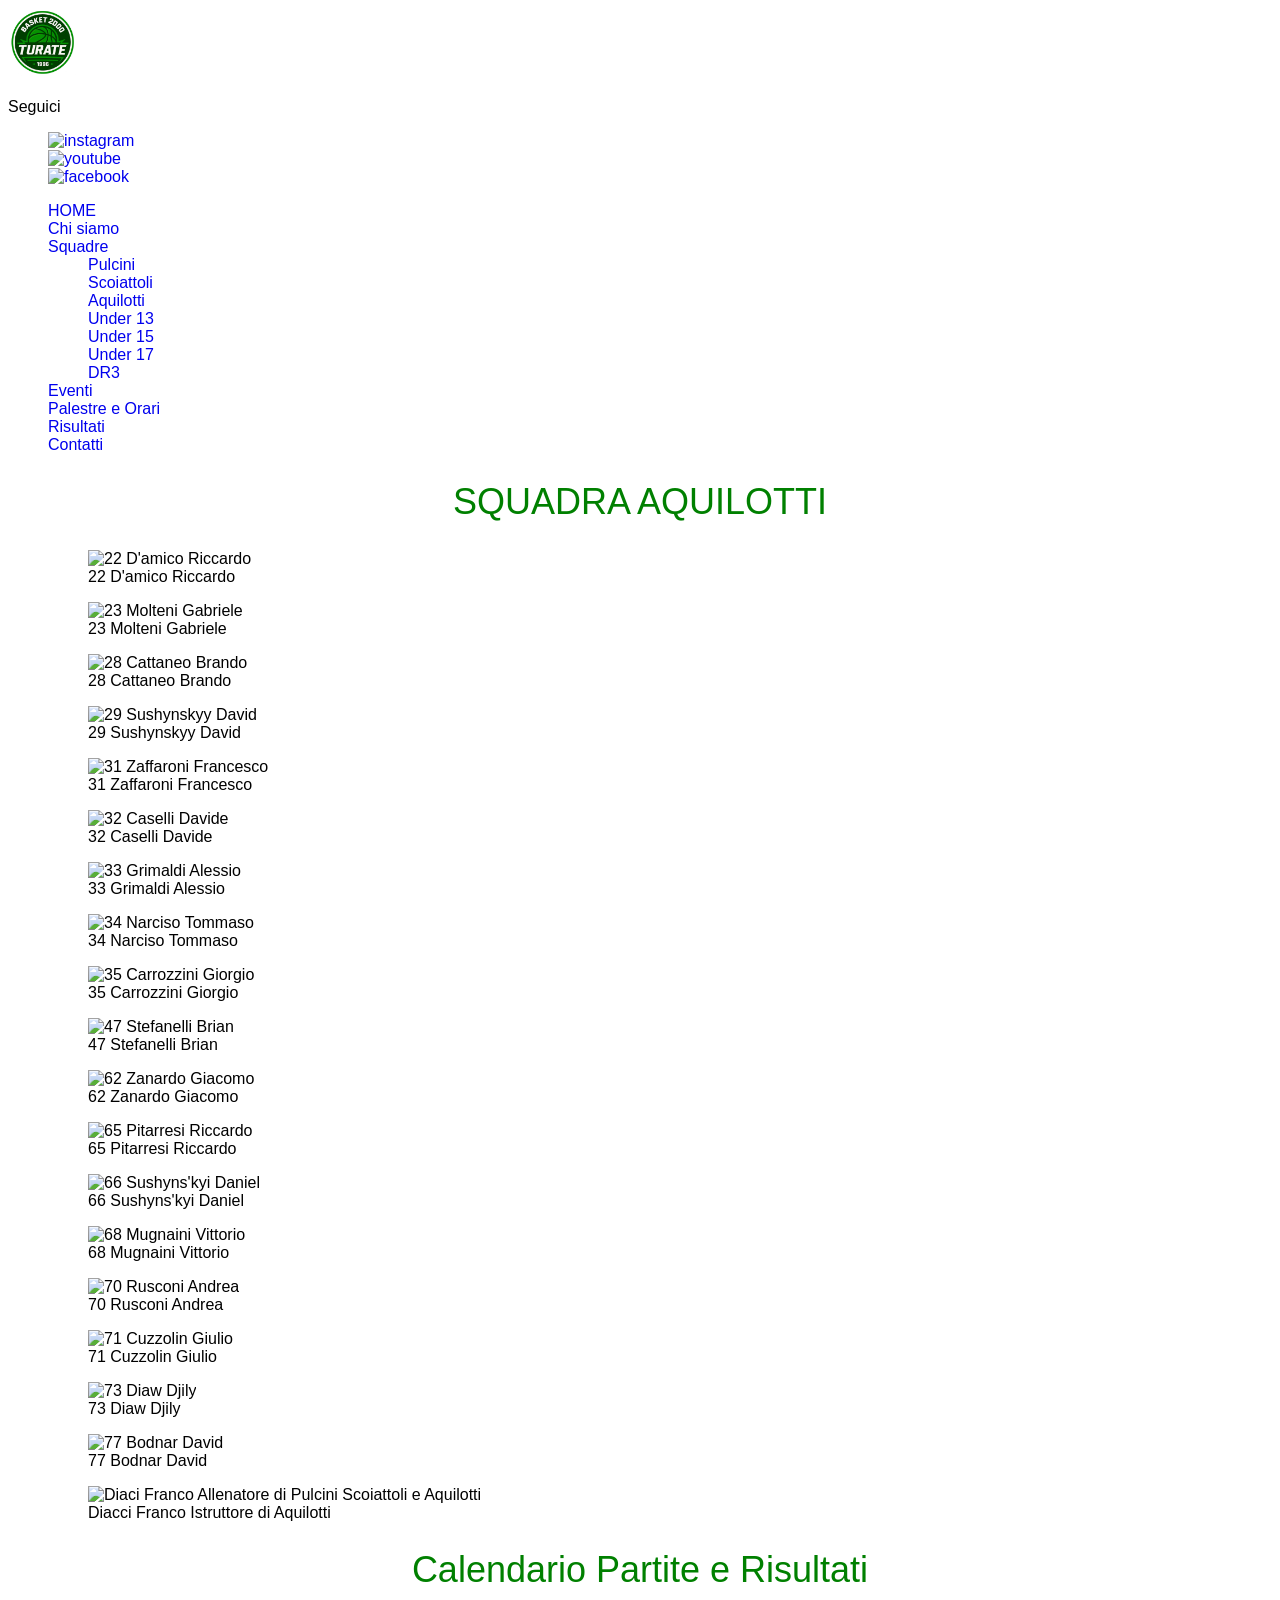
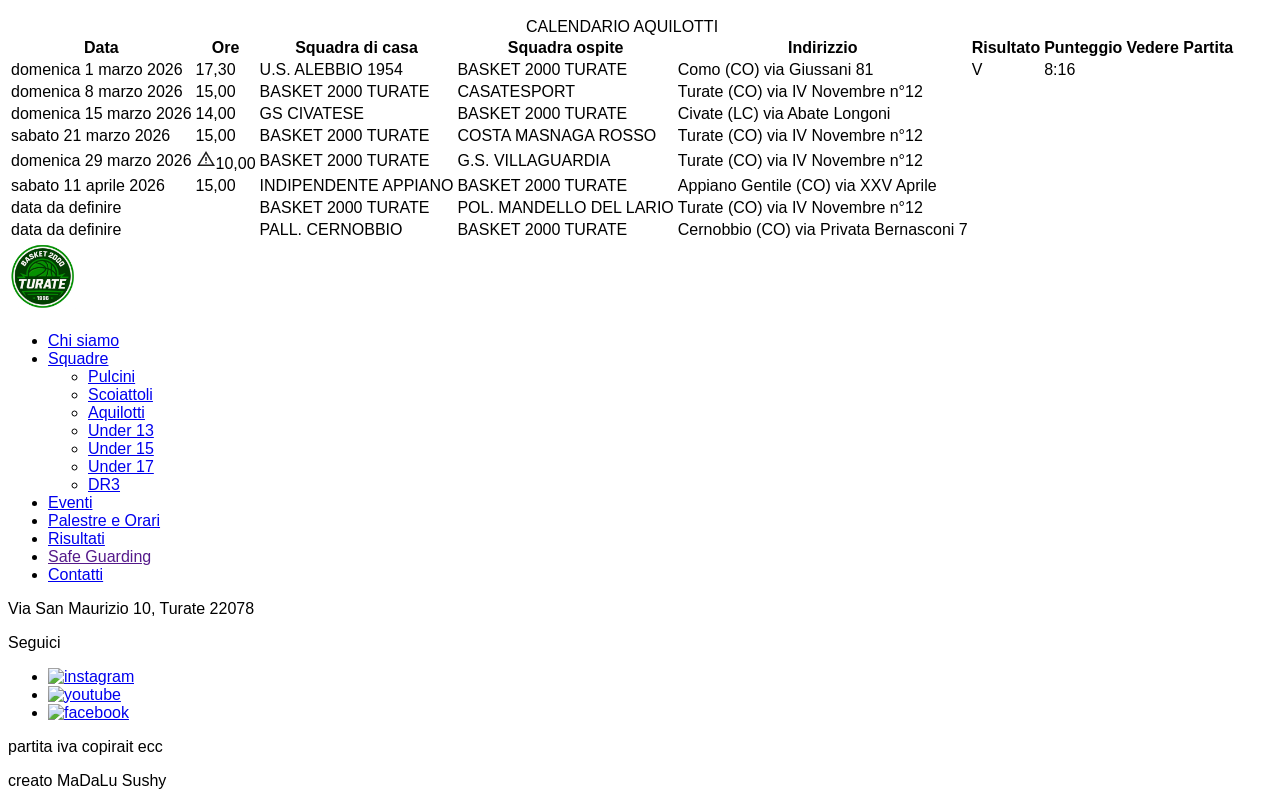
==== aquilotti.html @ c1c64d02 "aggiunto nuove partite e risultati aggiunto resultati" ====
<!DOCTYPE html>
<html lang="it">
<head>
    <meta charset="UTF-8">
    <meta name="viewport" content="width=device-width, initial-scale=1.0">
    <title>Document</title>
    <link href="https://db.onlinewebfonts.com/c/70927e11d1779ee1fa9a6b97278c01c1?family=Brush+Script+MT" rel="stylesheet">
    <link href="https://db.onlinewebfonts.com/c/2967a3c5ee426de27b245bcbc22ab82f?family=Noto+Sans+V2" rel="stylesheet">
    <link href="https://db.onlinewebfonts.com/c/771d2d395300ea1b80c34ba5282bf694?family=Impact" rel="stylesheet">
    <link rel="preconnect" href="https://fonts.googleapis.com">
<link rel="preconnect" href="https://fonts.gstatic.com" crossorigin>
<link href="https://fonts.googleapis.com/css2?family=Alumni+Sans+Collegiate+One:ital@0;1&family=Faster+One&display=swap" rel="stylesheet">
    <link rel="stylesheet" href="./css/styles.css">
</head>
<body>
    <!--_______________________________________Header___________________________-->

    <header>
        <a class="link" href="./index.html">
          <img src="./imgs/logo.jpg" alt="logo" width="70" height="70"> 
        </a>
        <p >Seguici</p>
        <ul class="list">
            <li>
                <a class="link" href="https://www.instagram.com/basket2000turate/" target="_blank" rel="noreferrer noopener">
                <img src="./svg/instagram-2016-logo-svgrepo-com.svg" alt="instagram" width="20" height="20">
                </a>
            </li>
            <li>
                <a class="link" href="https://www.youtube.com/@BasketTurate" target="_blank" rel="noreferrer noopener"> 
                   <img src="./svg/youtube-svgrepo-com.svg" alt="youtube" width="20" height="20">
                </a>
            </li>
             <li>
                <a class="link" href=https://www.facebook.com/basket2000turate target="_blank" rel="noreferrer noopener">
                   <img src="./svg/facebook-3-logo-svgrepo-com.svg" alt="facebook" width="20" height="20">
                </a>
            </li>
        </ul>
        <nav>
          <ul class="list">
            <li><a class="link" href="./index.html">HOME</a></li>
            <li><a class="link" href="./chi-siamo.html">Chi siamo</a></li>
            <li><a class="link" href="#squadre">Squadre</a>
                <ul class="list">
                <li><a class="link" href="./pulcini.html">Pulcini</a></li>
                <li><a class="link" href="./scoiattoli.html">Scoiattoli</a></li>
                <li><a class="link" href="./aquilotti.html">Aquilotti</a></li>
                <li><a class="link" href="./under13.html">Under 13</a></li>
                <li><a class="link" href="./under15.html">Under 15</a></li>
                <li><a class="link" href="./under17.html">Under 17</a></li>
                <li><a class="link" href="./dr3.html">DR3</a></li>
            </ul></li>
            <li><a class="link" href="./eventi.html">Eventi</a></li>
            <li><a class="link" href="./palestre-e-orari.html">Palestre e Orari</a></li>
            <li><a class="link" href="./risultati.html">Risultati</a></li>
            <li><a class="link" href="./contatti.html">Contatti</a></li>
          </ul>
        </nav>
        </header>
        <main>
            <!--_____________________________ sezione squadra_______________________________________________-->
            <section>
                <h2>SQUADRA AQUILOTTI</h2>
                <ul class="list">
                    <li>
                        <figure class="portret">
                            <img src="./imgs/aquilotti/22D'amicoRiccardo.jpg" alt="22 D'amico Riccardo" width="270" >
                             <figcaption>22 D'amico Riccardo</figcaption>
                        </figure>
                    </li>
                    <li>
                        <figure class="portret">
                            <img src="./imgs/aquilotti/23MolteniGabriele.jpg" alt="23 Molteni Gabriele" width="270" >
                             <figcaption>23 Molteni Gabriele</figcaption>
                        </figure>
                    </li>
                    <li>
                        <figure class="portret">
                            <img src="./imgs/aquilotti/28CattaneoBrando.jpg" alt="28 Cattaneo Brando" width="270" >
                             <figcaption>28 Cattaneo Brando</figcaption>
                        </figure>
                    </li>
                    <li>
                        <figure class="portret">
                            <img src="./imgs/aquilotti/29SushynskyyDavid.jpg" alt="29 Sushynskyy David" width="270" >
                             <figcaption>29 Sushynskyy David</figcaption>
                        </figure>
                    </li>
                    <li>
                        <figure class="portret">
                            <img src="./imgs/aquilotti/31ZaffaroniFrancesco.jpg" alt="31 Zaffaroni Francesco" width="270" >
                             <figcaption>31 Zaffaroni Francesco</figcaption>
                        </figure>
                    </li>
                    <li>
                        <figure class="portret">
                            <img src="./imgs/aquilotti/32CaselliDavide.jpg" alt="32 Caselli Davide" width="270" >
                             <figcaption>32 Caselli Davide</figcaption>
                        </figure>
                    </li>
                    <li>
                        <figure class="portret">
                            <img src="./imgs/aquilotti/33GrimaldiAlessio.jpg" alt="33 Grimaldi Alessio" width="270" >
                             <figcaption>33 Grimaldi Alessio</figcaption>
                        </figure>
                    </li>
                    <li>
                        <figure class="portret">
                            <img src="./imgs/aquilotti/34NarcisoTommaso.jpg" alt="34 Narciso Tommaso" width="270" >
                             <figcaption>34 Narciso Tommaso</figcaption>
                        </figure>
                    </li>
                    <li>
                        <figure class="portret">
                            <img src="./imgs/aquilotti/35CarrozziniGiorgio.jpg" alt="35 Carrozzini Giorgio" width="270" >
                             <figcaption>35 Carrozzini Giorgio</figcaption>
                        </figure>
                    </li>
                    <li>
                        <figure class="portret">
                            <img src="./imgs/aquilotti/47StefanelliBrian.jpg" alt="47 Stefanelli Brian" width="270" >
                             <figcaption>47 Stefanelli Brian</figcaption>
                        </figure>
                    </li>
                    <li>
                        <figure class="portret">
                            <img src="./imgs/aquilotti/62ZanardoGiacomo.jpg" alt="62 Zanardo Giacomo" width="270" >
                             <figcaption>62 Zanardo Giacomo</figcaption>
                        </figure>
                    </li>
                    <li>
                        <figure class="portret">
                            <img src="./imgs/aquilotti/65PitarresiRiccardo.jpg" alt="65 Pitarresi Riccardo" width="270" >
                             <figcaption>65 Pitarresi Riccardo</figcaption>
                        </figure>
                    </li>
                    <li>
                        <figure class="portret">
                            <img src="./imgs/aquilotti/66Sushyns'kyiDaniel.jpg" alt="66 Sushyns'kyi Daniel" width="270" >
                             <figcaption>66 Sushyns'kyi Daniel</figcaption>
                        </figure>
                    </li>
                    <li>
                        <figure class="portret">
                            <img src="./imgs/aquilotti/68MugnainiVittorio.jpg" alt="68 Mugnaini Vittorio" width="270" >
                             <figcaption>68 Mugnaini Vittorio</figcaption>
                        </figure>
                    </li>
                    <li>
                        <figure class="portret">
                            <img src="./imgs/aquilotti/70RusconiAndrea.jpg" alt="70 Rusconi Andrea" width="270" >
                             <figcaption>70 Rusconi Andrea</figcaption>
                        </figure>
                    </li>
                    <li>
                        <figure class="portret">
                            <img src="./imgs/aquilotti/71CuzzolinGiulio.jpg" alt="71 Cuzzolin Giulio" width="270" >
                             <figcaption>71 Cuzzolin Giulio</figcaption>
                        </figure>
                    </li>
                    <li>
                        <figure class="portret">
                            <img src="./imgs/aquilotti/73DiawDjily.jpg" alt="73 Diaw Djily" width="270" >
                             <figcaption>73 Diaw Djily</figcaption>
                        </figure>
                    </li>
                    <li>
                        <figure class="portret">
                            <img src="./imgs/aquilotti/77BodnarDavid.jpg" alt="77 Bodnar David" width="270" >
                             <figcaption>77 Bodnar David</figcaption>
                        </figure>
                    </li>
                    <li>
                        <figure class="portret">
                            <img src="./imgs/pulcini/Diacci-Franco.jpg" alt="Diaci Franco Allenatore di Pulcini Scoiattoli e Aquilotti" width="270" >
                             <figcaption>Diacci Franco Istruttore di Aquilotti</figcaption>
                        </figure>
                    </li>
                </ul>
            </section>
         <!--_____________________________ sezione tabella_______________________________________________-->
            <section>
                <h2>Calendario Partite e Risultati</h2>
                <table class="tabella">
                    <caption>CALENDARIO AQUILOTTI</caption>
                    <thead>
                    <tr>
                    <th>Data</th>
                    <th>Ore</th>
                    <th>Squadra di casa</th>
                    <th>Squadra ospite</th>
                    <th>Indirizzio</th>
                    <th>Risultato</th>
                    <th>Punteggio</th>
                    <th>Vedere Partita</th>
                    </tr>
                    </thead>
                    <tbody class="tabella-body">
                     <tr>
                     <td>domenica 1 marzo 2026</td>
                     <td>17,30</td>
                     <td>U.S. ALEBBIO 1954</td>
                     <td>BASKET 2000 TURATE </td>
                     <td>Como (CO) via Giussani 81</td>
                     <td>V</td>
                     <td>8:16</td>
                     <td></td>
                    </tr>
                     <tr>
                    <td>domenica 8 marzo 2026</td>
                    <td>15,00</td>
                    <td>BASKET 2000 TURATE</td>
                    <td>CASATESPORT</td>
                    <td>Turate (CO) via IV Novembre n°12</td>
                    <td></td>
                    <td></td>
                    <td></td>
                    </tr>
                    <tr>
                    <td>domenica 15 marzo 2026</td>
                    <td>14,00</td>
                    <td>GS CIVATESE</td>
                    <td>BASKET 2000 TURATE</td>
                    <td>Civate (LC) via Abate Longoni</td>
                    <td></td> <!--mettere perso o vinto (p o v)-->
                    <td></td>  <!--mettere punteggio-->
                    <td></td>
                    </tr>
                    <tr>
                    <td>sabato 21 marzo 2026</td>
                    <td>15,00</td>
                    <td>BASKET 2000 TURATE</td>
                    <td>COSTA MASNAGA ROSSO</td>
                    <td>Turate (CO) via IV Novembre n°12</td>
                    <td></td> <!--mettere perso o vinto (p o v)-->
                    <td></td>  <!--mettere punteggio-->
                    <td></td>
                    </tr>
                    <tr>
                    <td>domenica 29 marzo 2026</td>
                    <td><svg xmlns="http://www.w3.org/2000/svg" height="20px" viewBox="0 -960 960 960" width="20px" fill="#1f1f1f"><path d="m48-144 432-720 432 720H48Zm127-72h610L480-724 175-216Zm330.5-58.29q10.5-10.29 10.5-25.5t-10.29-25.71q-10.29-10.5-25.5-10.5t-25.71 10.29q-10.5 10.29-10.5 25.5t10.29 25.71q10.29 10.5 25.5 10.5t25.71-10.29ZM444-384h72v-192h-72v192Zm36-86Z"/></svg>10,00</td>
                    <td>BASKET 2000 TURATE</td>
                    <td>G.S. VILLAGUARDIA</td>
                    <td>Turate (CO) via IV Novembre n°12</td>
                    <td></td> <!--mettere perso o vinto (p o v)-->
                    <td></td>  <!--mettere punteggio-->
                    <td></td>
                    </tr>
                    <tr>
                    <td>sabato 11 aprile 2026</td>
                    <td>15,00</td>
                    <td>INDIPENDENTE APPIANO</td>
                    <td>BASKET 2000 TURATE</td>
                    <td>Appiano Gentile (CO) via XXV Aprile</td>
                    <td></td> <!--mettere perso o vinto (p o v)-->
                    <td></td>  <!--mettere punteggio-->
                    <td></td>
                    </tr>
                    <tr>
                    <td>data da definire</td>
                    <td></td>
                    <td>BASKET 2000 TURATE</td>
                    <td>POL. MANDELLO DEL LARIO</td>
                    <td>Turate (CO) via IV Novembre n°12</td>
                    <td></td> <!--mettere perso o vinto (p o v)-->
                    <td></td>  <!--mettere punteggio-->
                    <td></td>
                    </tr>
                    <tr>
                    <td>data da definire</td>
                    <td></td>
                    <td>PALL. CERNOBBIO</td>
                    <td>BASKET 2000 TURATE</td>
                    <td>Cernobbio (CO) via Privata Bernasconi 7</td>
                    <td></td> <!--mettere perso o vinto (p o v)-->
                    <td></td>  <!--mettere punteggio-->
                    <td></td>
                    </tr>
                    </tbody>
                </table>
            </section>
        </main>
        <!--_____________________________ sezione footer_______________________________________________-->
         <footer>
        <a href="./index.html">
          <img src="./imgs/logo.jpg" alt="logo" width="70" height="70"> 
        </a>
        <nav>
          <ul>
            <li><a href="./chi-siamo.html">Chi siamo</a></li>
            <li><a href="./index.html#squadre">Squadre</a><ul>
                <li><a href="./pulcini.html">Pulcini</a></li>
                <li><a href="./scoiattoli.html">Scoiattoli</a></li>
                <li><a href="./aquilotti.html">Aquilotti</a></li>
                <li><a href="./under13.html">Under 13</a></li>
                <li><a href="./under15.html">Under 15</a></li>
                <li><a href="./under17.html">Under 17</a></li>
                <li><a href="./dr3.html">DR3</a></li>
            </ul></li>
            <li><a href="./eventi.html">Eventi</a></li>
            <li><a href="./palestre-e-orari.html">Palestre e Orari</a></li>
            <li><a href="./risultati.html">Risultati</a></li>
            <li><a href="">Safe Guarding</a></li>
            <li><a href="./contatti.html">Contatti</a></li>
          </ul>
        </nav>
        <p>Via San Maurizio 10, Turate 22078</p>
        <p >Seguici</p>
        <ul>
            <li>
                <a href="https://www.instagram.com/basket2000turate/" target="_blank" rel="noreferrer noopener">
                <img src="./svg/instagram-2016-logo-svgrepo-com.svg" alt="instagram" width="20" height="20">
                </a>
            </li>
            <li>
                <a href="https://www.youtube.com/@BasketTurate" target="_blank" rel="noreferrer noopener"> 
                   <img src="./svg/youtube-svgrepo-com.svg" alt="youtube" width="20" height="20">
                </a>
            </li>
             <li>
                <a href=https://www.facebook.com/basket2000turate target="_blank" rel="noreferrer noopener">
                   <img src="./svg/facebook-3-logo-svgrepo-com.svg" alt="facebook" width="20" height="20">
                </a>
            </li>
            </ul>
<p>partita iva copirait ecc</p>
<p>creato MaDaLu Sushy</p>
           </footer>
    
</body>
</html>
---- css/styles.css ----
:root{
    --brand-color: rgb(0, 128, 0);
    --second-brand-color: rgb(255,255,255);
    --title-fonts:
}
body{
    font-family: "noto", sans-serif;
}
h1,h2,h3 {
    color: var(--brand-color);
    font-family: Impact, Haettenschweiler, 'Arial Narrow Bold', sans-serif;
    font-weight: 400;
    font-size: 36px;
    line-height: 100%;
   letter-spacing:3.5%;
    text-align: center;
    }
    .list{
        list-style: none;
    }
    .link{
        text-decoration: none;
    }
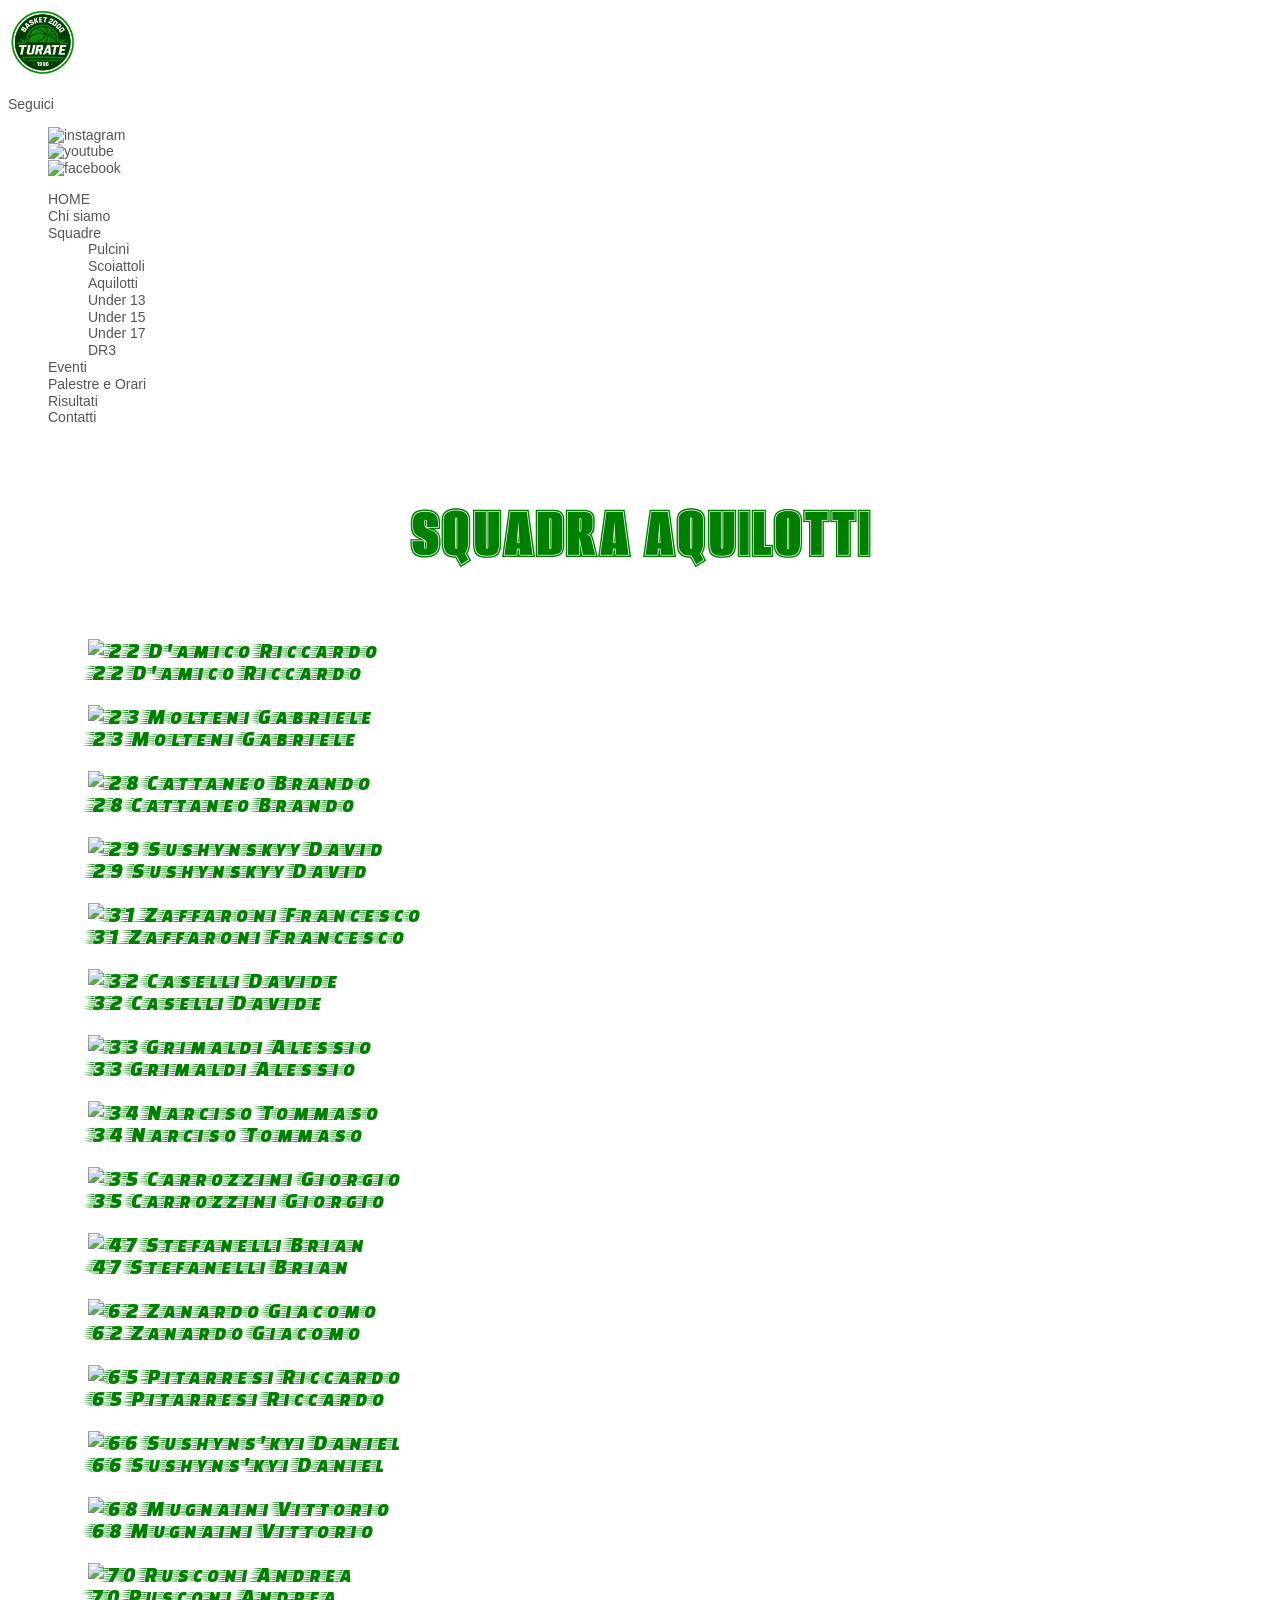
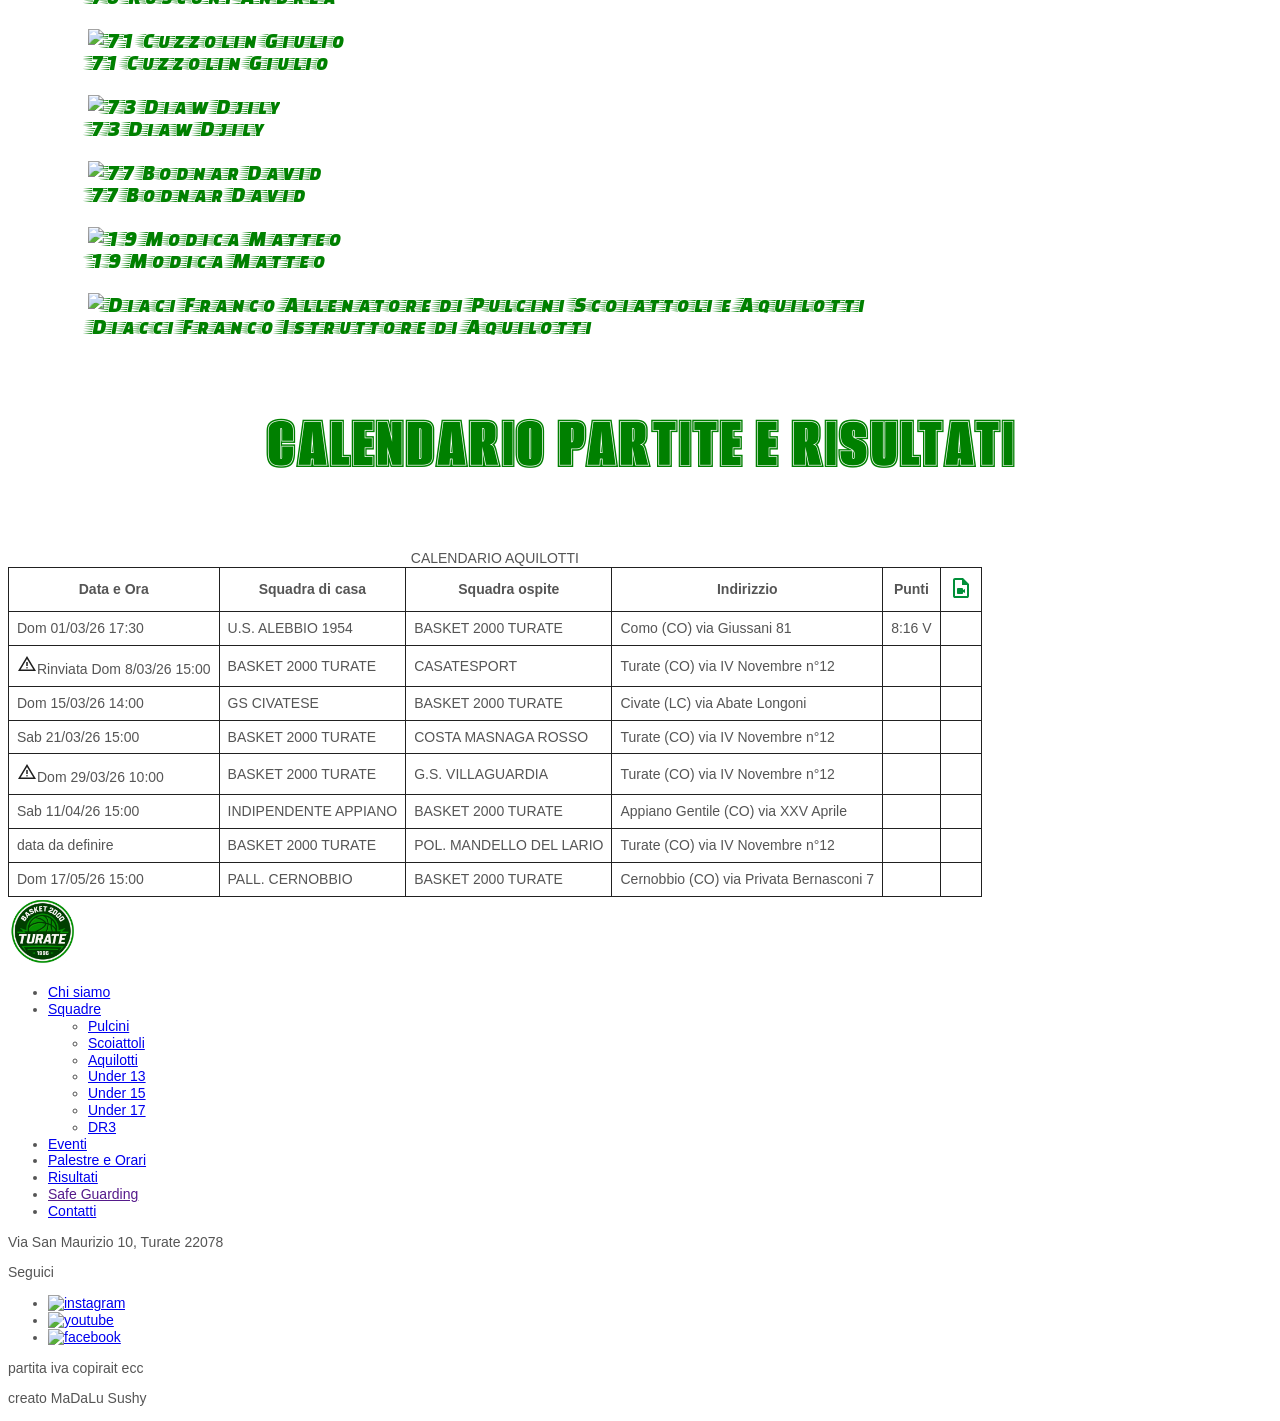
==== commit ae51a01e: "aggiornato squadre aggiornato tabele e aggiunto secondo logo" ====
--- a/aquilotti.html
+++ b/aquilotti.html
@@ -32,7 +32,7 @@
                 </a>
             </li>
              <li>
-                <a class="link" href=https://www.facebook.com/basket2000turate target="_blank" rel="noreferrer noopener">
+                <a class="link" href="https://www.facebook.com/basket2000turate" target="_blank" rel="noreferrer noopener">
                    <img src="./svg/facebook-3-logo-svgrepo-com.svg" alt="facebook" width="20" height="20">
                 </a>
             </li>
@@ -173,6 +173,12 @@
                     </li>
                     <li>
                         <figure class="portret">
+                            <img src="./imgs/aquilotti/19ModicaMatteo.jpeg" alt="19 Modica Matteo" width="270" >
+                             <figcaption>19 Modica Matteo</figcaption>
+                        </figure>
+                    </li>
+                    <li>
+                        <figure class="portret">
                             <img src="./imgs/pulcini/Diacci-Franco.jpg" alt="Diaci Franco Allenatore di Pulcini Scoiattoli e Aquilotti" width="270" >
                              <figcaption>Diacci Franco Istruttore di Aquilotti</figcaption>
                         </figure>
@@ -186,94 +192,76 @@
                     <caption>CALENDARIO AQUILOTTI</caption>
                     <thead>
                     <tr>
-                    <th>Data</th>
-                    <th>Ore</th>
+                    <th>Data e Ora</th>
                     <th>Squadra di casa</th>
                     <th>Squadra ospite</th>
                     <th>Indirizzio</th>
-                    <th>Risultato</th>
-                    <th>Punteggio</th>
-                    <th>Vedere Partita</th>
+                    <th>Punti</th>
+                    <th><svg xmlns="http://www.w3.org/2000/svg" height="24px" viewBox="0 -960 960 960" width="24px" fill="#008f39"><path d="M360-240h160q17 0 28.5-11.5T560-280v-40l80 42v-164l-80 42v-40q0-17-11.5-28.5T520-480H360q-17 0-28.5 11.5T320-440v160q0 17 11.5 28.5T360-240ZM240-80q-33 0-56.5-23.5T160-160v-640q0-33 23.5-56.5T240-880h320l240 240v480q0 33-23.5 56.5T720-80H240Zm280-520v-200H240v640h480v-440H520ZM240-800v200-200 640-640Z"/></svg></th>
                     </tr>
                     </thead>
                     <tbody class="tabella-body">
                      <tr>
-                     <td>domenica 1 marzo 2026</td>
-                     <td>17,30</td>
+                     <td>Dom 01/03/26 17:30</td>
                      <td>U.S. ALEBBIO 1954</td>
                      <td>BASKET 2000 TURATE </td>
                      <td>Como (CO) via Giussani 81</td>
-                     <td>V</td>
-                     <td>8:16</td>
+                     <td>8:16 V</td>
                      <td></td>
                     </tr>
                      <tr>
-                    <td>domenica 8 marzo 2026</td>
-                    <td>15,00</td>
+                    <td><svg xmlns="http://www.w3.org/2000/svg" height="20px" viewBox="0 -960 960 960" width="20px" fill="#1f1f1f"><path d="m48-144 432-720 432 720H48Zm127-72h610L480-724 175-216Zm330.5-58.29q10.5-10.29 10.5-25.5t-10.29-25.71q-10.29-10.5-25.5-10.5t-25.71 10.29q-10.5 10.29-10.5 25.5t10.29 25.71q10.29 10.5 25.5 10.5t25.71-10.29ZM444-384h72v-192h-72v192Zm36-86Z"/></svg>Rinviata Dom 8/03/26 15:00</td>
                     <td>BASKET 2000 TURATE</td>
                     <td>CASATESPORT</td>
                     <td>Turate (CO) via IV Novembre n°12</td>
                     <td></td>
                     <td></td>
-                    <td></td>
-                    </tr>
-                    <tr>
-                    <td>domenica 15 marzo 2026</td>
-                    <td>14,00</td>
+                    </tr>
+                    <tr>
+                    <td>Dom 15/03/26 14:00</td>
                     <td>GS CIVATESE</td>
                     <td>BASKET 2000 TURATE</td>
                     <td>Civate (LC) via Abate Longoni</td>
-                    <td></td> <!--mettere perso o vinto (p o v)-->
-                    <td></td>  <!--mettere punteggio-->
-                    <td></td>
-                    </tr>
-                    <tr>
-                    <td>sabato 21 marzo 2026</td>
-                    <td>15,00</td>
+                    <td></td>  <!--mettere punteggio-->
+                    <td></td>
+                    </tr>
+                    <tr>
+                    <td>Sab 21/03/26 15:00</td>
                     <td>BASKET 2000 TURATE</td>
                     <td>COSTA MASNAGA ROSSO</td>
                     <td>Turate (CO) via IV Novembre n°12</td>
-                    <td></td> <!--mettere perso o vinto (p o v)-->
-                    <td></td>  <!--mettere punteggio-->
-                    <td></td>
-                    </tr>
-                    <tr>
-                    <td>domenica 29 marzo 2026</td>
-                    <td><svg xmlns="http://www.w3.org/2000/svg" height="20px" viewBox="0 -960 960 960" width="20px" fill="#1f1f1f"><path d="m48-144 432-720 432 720H48Zm127-72h610L480-724 175-216Zm330.5-58.29q10.5-10.29 10.5-25.5t-10.29-25.71q-10.29-10.5-25.5-10.5t-25.71 10.29q-10.5 10.29-10.5 25.5t10.29 25.71q10.29 10.5 25.5 10.5t25.71-10.29ZM444-384h72v-192h-72v192Zm36-86Z"/></svg>10,00</td>
+                    <td></td>  <!--mettere punteggio-->
+                    <td></td>
+                    </tr>
+                    <tr>
+                    <td><svg xmlns="http://www.w3.org/2000/svg" height="20px" viewBox="0 -960 960 960" width="20px" fill="#1f1f1f"><path d="m48-144 432-720 432 720H48Zm127-72h610L480-724 175-216Zm330.5-58.29q10.5-10.29 10.5-25.5t-10.29-25.71q-10.29-10.5-25.5-10.5t-25.71 10.29q-10.5 10.29-10.5 25.5t10.29 25.71q10.29 10.5 25.5 10.5t25.71-10.29ZM444-384h72v-192h-72v192Zm36-86Z"/></svg>Dom 29/03/26 10:00</td>
                     <td>BASKET 2000 TURATE</td>
                     <td>G.S. VILLAGUARDIA</td>
                     <td>Turate (CO) via IV Novembre n°12</td>
-                    <td></td> <!--mettere perso o vinto (p o v)-->
-                    <td></td>  <!--mettere punteggio-->
-                    <td></td>
-                    </tr>
-                    <tr>
-                    <td>sabato 11 aprile 2026</td>
-                    <td>15,00</td>
+                    <td></td>  <!--mettere punteggio-->
+                    <td></td>
+                    </tr>
+                    <tr>
+                    <td>Sab 11/04/26 15:00</td>
                     <td>INDIPENDENTE APPIANO</td>
                     <td>BASKET 2000 TURATE</td>
                     <td>Appiano Gentile (CO) via XXV Aprile</td>
-                    <td></td> <!--mettere perso o vinto (p o v)-->
                     <td></td>  <!--mettere punteggio-->
                     <td></td>
                     </tr>
                     <tr>
                     <td>data da definire</td>
-                    <td></td>
                     <td>BASKET 2000 TURATE</td>
                     <td>POL. MANDELLO DEL LARIO</td>
                     <td>Turate (CO) via IV Novembre n°12</td>
-                    <td></td> <!--mettere perso o vinto (p o v)-->
-                    <td></td>  <!--mettere punteggio-->
-                    <td></td>
-                    </tr>
-                    <tr>
-                    <td>data da definire</td>
-                    <td></td>
+                    <td></td>  <!--mettere punteggio-->
+                    <td></td>
+                    </tr>
+                    <tr>
+                    <td>Dom 17/05/26 15:00</td>
                     <td>PALL. CERNOBBIO</td>
                     <td>BASKET 2000 TURATE</td>
                     <td>Cernobbio (CO) via Privata Bernasconi 7</td>
-                    <td></td> <!--mettere perso o vinto (p o v)-->
                     <td></td>  <!--mettere punteggio-->
                     <td></td>
                     </tr>
--- a/css/styles.css
+++ b/css/styles.css
@@ -5,14 +5,21 @@
 }
 body{
     font-family: "noto", sans-serif;
+    color: #555555;
+font-weight: 400;
+font-size: 14px;
+line-height: 1.2;
+letter-spacing: 3%;
+
 }
 h1,h2,h3 {
     color: var(--brand-color);
-    font-family: Impact, Haettenschweiler, 'Arial Narrow Bold', sans-serif;
-    font-weight: 400;
-    font-size: 36px;
+    font-family: "Alumni Sans Collegiate One", sans-serif;
+    text-transform: uppercase;
+    font-weight: 100;
+    font-size: 80px;
     line-height: 100%;
-   letter-spacing:3.5%;
+   letter-spacing:2.2%;
     text-align: center;
     }
     .list{
@@ -20,4 +27,90 @@
     }
     .link{
         text-decoration: none;
-    }+        color: inherit;
+    }
+    .link:hover,:focus{
+        color:var(--second-brand-color);
+        background-color: var(--brand-color);
+
+    }
+
+    .container{
+        
+        width: 1220px;
+        margin: 0 auto;
+        padding: 0 15px;
+    }
+    .header{
+        display: inline-block;
+        display: flex;
+    }
+    /*________________________sezione Hero________________*/
+    .hero-slogan{
+        font-family: "Faster One" , sans-serif;
+        font-size: 60px;
+    }
+   .hero-text{
+    font-weight: 400;
+    font-size: 23px;
+    line-height: 100%;
+   letter-spacing:2%;
+    text-align: center;
+}
+/* _____________________________sezione squadre_____________*/
+.list-squadre{
+    font-family: "Faster One" , sans-serif;
+    font-size: 40px;
+    line-height: 100%;
+   letter-spacing:2.2%;
+    
+}
+/* _____________________________pagina chi siamo_____________*/
+.portret{
+    color: var(--brand-color);
+    font-family: "Faster One" , sans-serif;
+    font-size: 22px;
+    line-height: 100%;
+   letter-spacing:2.2%;
+}
+/* _____________________________pagina eventi_____________*/
+.text-eventi{
+    color: var(--brand-color);
+    font-family: "Faster One" , sans-serif;
+    font-size: 40px;
+    line-height: 100%;
+   letter-spacing:2.2%;
+}
+.list-eventi{
+    color: var(--brand-color);
+    font-family: "Faster One" , sans-serif;
+    font-size: 22px;
+    line-height: 100%;
+   letter-spacing:2.2%;
+}
+/* _____________________________pagina palestre e orari_____________*/
+.text-palestre{
+    font-size: 40px;
+    line-height: 100%;
+   letter-spacing:2.2%;
+}
+/* _____________________________pagina contatti_____________*/
+.text-contatti{
+    font-size: 30px;
+    line-height: 100%;
+   letter-spacing:2.2%;
+}
+/* _____________________________tabella_____________*/
+.tabella-body > tr:hover {
+  background-color:var(--brand-color);
+  color: white;
+}
+.tabella {
+  border-collapse: collapse;
+}
+
+.tabella th,
+.tabella td {
+  padding: 8px;
+  border: 1px solid #212121;
+}
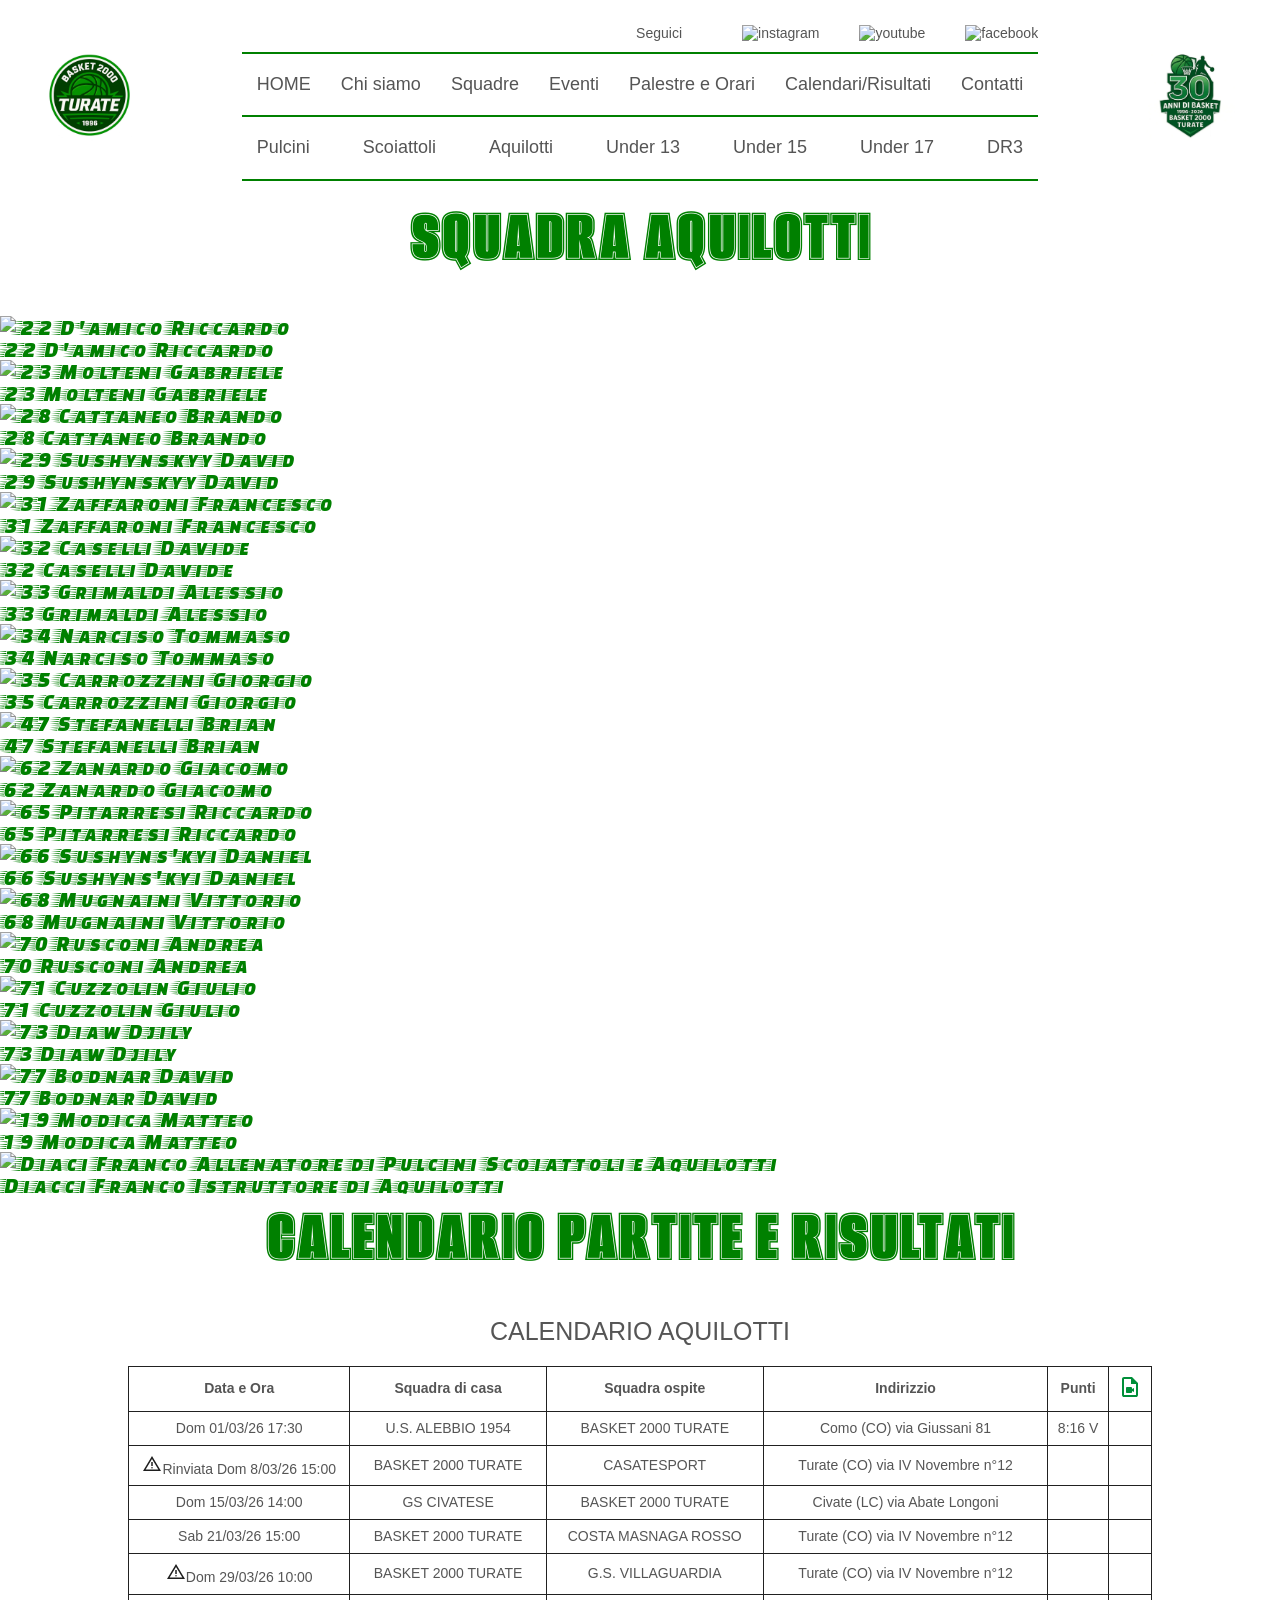
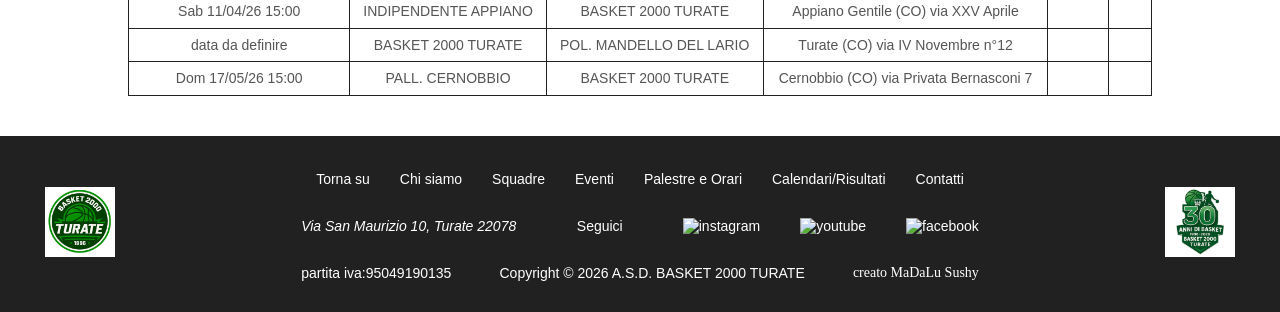
==== commit f8bb4380: "finito qualche squadra" ====
--- a/aquilotti.html
+++ b/aquilotti.html
@@ -3,60 +3,75 @@
 <head>
     <meta charset="UTF-8">
     <meta name="viewport" content="width=device-width, initial-scale=1.0">
-    <title>Document</title>
+    <title>A.S.D. BASKET 2000 TURATE</title>
     <link href="https://db.onlinewebfonts.com/c/70927e11d1779ee1fa9a6b97278c01c1?family=Brush+Script+MT" rel="stylesheet">
     <link href="https://db.onlinewebfonts.com/c/2967a3c5ee426de27b245bcbc22ab82f?family=Noto+Sans+V2" rel="stylesheet">
     <link href="https://db.onlinewebfonts.com/c/771d2d395300ea1b80c34ba5282bf694?family=Impact" rel="stylesheet">
     <link rel="preconnect" href="https://fonts.googleapis.com">
 <link rel="preconnect" href="https://fonts.gstatic.com" crossorigin>
 <link href="https://fonts.googleapis.com/css2?family=Alumni+Sans+Collegiate+One:ital@0;1&family=Faster+One&display=swap" rel="stylesheet">
-    <link rel="stylesheet" href="./css/styles.css">
+<link rel="stylesheet" href="https://cdnjs.cloudflare.com/ajax/libs/modern-normalize/3.0.1/modern-normalize.min.css" integrity="sha512-q6WgHqiHlKyOqslT/lgBgodhd03Wp4BEqKeW6nNtlOY4quzyG3VoQKFrieaCeSnuVseNKRGpGeDU3qPmabCANg==" crossorigin="anonymous" referrerpolicy="no-referrer" />
+<link rel="stylesheet" href="./css/styles.css">
 </head>
 <body>
+    <div id="fb-root"></div>
+<script async defer crossorigin="anonymous" src="https://connect.facebook.net/it_IT/sdk.js#xfbml=1&version=v25.0&appId=APP_ID"></script>
     <!--_______________________________________Header___________________________-->
 
     <header>
-        <a class="link" href="./index.html">
-          <img src="./imgs/logo.jpg" alt="logo" width="70" height="70"> 
+        <div class="container header">
+            <a class="link logo-header" href="./index.html">
+          <img src="./imgs/logo.jpg" alt="logo" width="90" height="90"> 
         </a>
-        <p >Seguici</p>
-        <ul class="list">
-            <li>
-                <a class="link" href="https://www.instagram.com/basket2000turate/" target="_blank" rel="noreferrer noopener">
+        <div class="headers-sections">
+            <div class="header-up">
+                <p class="text-header">Seguici</p>
+        <ul class="list socials-header">
+            <li class="social">
+                <a class="link social-link" href="https://www.instagram.com/basket2000turate/" target="_blank" rel="noreferrer noopener">
                 <img src="./svg/instagram-2016-logo-svgrepo-com.svg" alt="instagram" width="20" height="20">
                 </a>
             </li>
-            <li>
-                <a class="link" href="https://www.youtube.com/@BasketTurate" target="_blank" rel="noreferrer noopener"> 
+            <li class="social">
+                <a class="link social-link" href="https://www.youtube.com/@BasketTurate" target="_blank" rel="noreferrer noopener"> 
                    <img src="./svg/youtube-svgrepo-com.svg" alt="youtube" width="20" height="20">
                 </a>
             </li>
-             <li>
-                <a class="link" href="https://www.facebook.com/basket2000turate" target="_blank" rel="noreferrer noopener">
+             <li class="social">
+                <a class="link social-link" href=https://www.facebook.com/basket2000turate target="_blank" rel="noreferrer noopener">
                    <img src="./svg/facebook-3-logo-svgrepo-com.svg" alt="facebook" width="20" height="20">
                 </a>
             </li>
         </ul>
-        <nav>
-          <ul class="list">
-            <li><a class="link" href="./index.html">HOME</a></li>
-            <li><a class="link" href="./chi-siamo.html">Chi siamo</a></li>
-            <li><a class="link" href="#squadre">Squadre</a>
-                <ul class="list">
-                <li><a class="link" href="./pulcini.html">Pulcini</a></li>
-                <li><a class="link" href="./scoiattoli.html">Scoiattoli</a></li>
-                <li><a class="link" href="./aquilotti.html">Aquilotti</a></li>
-                <li><a class="link" href="./under13.html">Under 13</a></li>
-                <li><a class="link" href="./under15.html">Under 15</a></li>
-                <li><a class="link" href="./under17.html">Under 17</a></li>
-                <li><a class="link" href="./dr3.html">DR3</a></li>
-            </ul></li>
-            <li><a class="link" href="./eventi.html">Eventi</a></li>
-            <li><a class="link" href="./palestre-e-orari.html">Palestre e Orari</a></li>
-            <li><a class="link" href="./risultati.html">Risultati</a></li>
-            <li><a class="link" href="./contatti.html">Contatti</a></li>
+            </div>
+            <div class="header-down">
+                <nav class="header-nav">
+          <ul class="list nav-items">
+            <li class="nav-item"><a class="link nav-link" href="./index.html">HOME</a></li>
+            <li class="nav-item"><a class="link nav-link" href="./chi-siamo.html">Chi siamo</a></li>
+            <li class="nav-item"><a class="link nav-link" href="./index.html#squadre">Squadre</a></li>
+            <li class="nav-item"><a class="link nav-link" href="./eventi.html">Eventi</a></li>
+            <li class="nav-item"><a class="link nav-link" href="./palestre-e-orari.html">Palestre e Orari</a></li>
+            <li class="nav-item"><a class="link nav-link" href="./risultati.html">Calendari/Risultati</a></li>
+            <li class="nav-item"><a class="link nav-link" href="./contatti.html">Contatti</a></li>
           </ul>
+           <ul class="list nav-teams">
+                <li class="nav-item"><a class="link nav-link" href="./pulcini.html">Pulcini</a></li>
+                <li class="nav-item"><a class="link nav-link" href="./scoiattoli.html">Scoiattoli</a></li>
+                <li class="nav-item"><a class="link nav-link" href="./aquilotti.html">Aquilotti</a></li>
+                <li class="nav-item"><a class="link nav-link" href="./under13.html">Under 13</a></li>
+                <li class="nav-item"><a class="link nav-link" href="./under15.html">Under 15</a></li>
+                <li class="nav-item"><a class="link nav-link" href="./under17.html">Under 17</a></li>
+                <li class="nav-item"><a class="link nav-link" href="./dr3.html">DR3</a></li>
+            </ul>
         </nav>
+
+            </div>
+        </div>
+                <a class="link" href="./index.html">
+          <img src="./imgs/logo2.jpeg" alt="logo" width="90" height="90"> 
+        </a>
+        </div>
         </header>
         <main>
             <!--_____________________________ sezione squadra_______________________________________________-->
@@ -270,50 +285,55 @@
             </section>
         </main>
         <!--_____________________________ sezione footer_______________________________________________-->
-         <footer>
-        <a href="./index.html">
+         <footer class="footer-section">
+       <div class="container footer">
+         <a class="link logo-footer" href="./index.html">
           <img src="./imgs/logo.jpg" alt="logo" width="70" height="70"> 
         </a>
-        <nav>
-          <ul>
-            <li><a href="./chi-siamo.html">Chi siamo</a></li>
-            <li><a href="./index.html#squadre">Squadre</a><ul>
-                <li><a href="./pulcini.html">Pulcini</a></li>
-                <li><a href="./scoiattoli.html">Scoiattoli</a></li>
-                <li><a href="./aquilotti.html">Aquilotti</a></li>
-                <li><a href="./under13.html">Under 13</a></li>
-                <li><a href="./under15.html">Under 15</a></li>
-                <li><a href="./under17.html">Under 17</a></li>
-                <li><a href="./dr3.html">DR3</a></li>
-            </ul></li>
-            <li><a href="./eventi.html">Eventi</a></li>
-            <li><a href="./palestre-e-orari.html">Palestre e Orari</a></li>
-            <li><a href="./risultati.html">Risultati</a></li>
-            <li><a href="">Safe Guarding</a></li>
-            <li><a href="./contatti.html">Contatti</a></li>
+        <div class="footer-sections">
+        <nav >
+          <ul class="list nav-items">
+            <li class="nav-item"><a class="link nav-link" href="./index.html">Torna su </a></li>
+            <li class="nav-item"><a class="link nav-link" href="./chi-siamo.html">Chi siamo</a></li>
+            <li class="nav-item"><a class="link nav-link" href="./index.html#squadre">Squadre</a></li>
+            <li class="nav-item"><a class="link nav-link" href="./eventi.html">Eventi</a></li>
+            <li class="nav-item"><a class="link nav-link" href="./palestre-e-orari.html">Palestre e Orari</a></li>
+            <li class="nav-item"><a class="link nav-link" href="./risultati.html">Calendari/Risultati</a></li>
+            <li class="nav-item"><a class="link nav-link" href="./contatti.html">Contatti</a></li>
           </ul>
         </nav>
-        <p>Via San Maurizio 10, Turate 22078</p>
-        <p >Seguici</p>
-        <ul>
-            <li>
-                <a href="https://www.instagram.com/basket2000turate/" target="_blank" rel="noreferrer noopener">
+        <div class="footer-info">
+            <address>Via San Maurizio 10, Turate 22078</address>
+        <p class="text-header">Seguici</p>
+        <ul class="list footer-social">
+            <li class="social">
+                <a class="link social-link" href="https://www.instagram.com/basket2000turate/" target="_blank" rel="noreferrer noopener">
                 <img src="./svg/instagram-2016-logo-svgrepo-com.svg" alt="instagram" width="20" height="20">
                 </a>
             </li>
-            <li>
-                <a href="https://www.youtube.com/@BasketTurate" target="_blank" rel="noreferrer noopener"> 
-                   <img src="./svg/youtube-svgrepo-com.svg" alt="youtube" width="20" height="20">
-                </a>
-            </li>
-             <li>
-                <a href=https://www.facebook.com/basket2000turate target="_blank" rel="noreferrer noopener">
+            <li class="social">
+                <a class="link social-link" href="https://www.youtube.com/@BasketTurate" target="_blank" rel="noreferrer noopener"> 
+                   <img src="./svg/youtube-svgrepo-com.png" alt="youtube" width="20" height="20">
+                </a>
+            </li>
+             <li class="social">
+                <a class="link social-link" href=https://www.facebook.com/basket2000turate target="_blank" rel="noreferrer noopener">
                    <img src="./svg/facebook-3-logo-svgrepo-com.svg" alt="facebook" width="20" height="20">
                 </a>
             </li>
             </ul>
-<p>partita iva copirait ecc</p>
-<p>creato MaDaLu Sushy</p>
+
+        </div>
+        <div class="copyriht-section">
+    <p>partita iva:95049190135</p>
+    <p>Copyright © 2026 A.S.D. BASKET 2000 TURATE</p>
+    <p class="creatore">creato MaDaLu Sushy</p>
+</div>
+</div>
+<a class="link" href="./index.html">
+          <img src="./imgs/logo2.jpeg" alt="logo" width="70" height="70"> 
+        </a>
+       </div>
            </footer>
     
 </body>
--- a/css/styles.css
+++ b/css/styles.css
@@ -12,7 +12,11 @@
 letter-spacing: 3%;
 
 }
-h1,h2,h3 {
+ul, p, h1,h2,h3,h4{
+    margin: 0;
+    padding: 0;
+}
+h1,h2,h3,h4 {
     color: var(--brand-color);
     font-family: "Alumni Sans Collegiate One", sans-serif;
     text-transform: uppercase;
@@ -21,6 +25,10 @@
     line-height: 100%;
    letter-spacing:2.2%;
     text-align: center;
+    margin-bottom: 40px;
+    }
+    figure{
+        margin: 0;
     }
     .list{
         list-style: none;
@@ -39,23 +47,164 @@
         
         width: 1220px;
         margin: 0 auto;
-        padding: 0 15px;
-    }
+        padding: 15px;
+    }
+    /*---------------------------header----------------------*/
     .header{
         display: inline-block;
         display: flex;
+        align-items: center;
+        justify-content: space-between;
+    }
+    .header-up{
+        display: flex;
+        justify-content: flex-end;
+        border-bottom:solid 2px var(--brand-color) ;
+    }
+    .header-down{
+         border-bottom:solid 2px var(--brand-color) ;
+
+    }
+    .header-nav{
+       
+
+        font-size: 18px;
+
+    }
+    .nav-link{
+        display: block;
+        padding: 15px;
+border-radius: 25px;
+        
+    }
+    .nav-item{
+       margin-top: 5px;
+       margin-bottom: 5px;
+      
+    }
+    /*.nav-item:not(:last-child){
+        margin-left: 25px;
+    }*/
+    .text-header{
+        padding-bottom: 10px;
+        padding-top: 10px;
+        margin-right: 60px;
+    }
+    .socials-header{
+        display: flex;
+        
+    }
+    .social:not(:last-child){
+        margin-right: 40px;
+    }
+    .social-link{
+        display: block;
+        padding-bottom: 10px;
+        padding-top: 10px;
+    }
+    .nav-items{
+        display: flex;
+       
+    }
+    .nav-teams{
+        display: flex;
+        align-items: center;
+        justify-content: space-between;
+        border-top:solid 2px var(--brand-color) ;
+    }
+    .nav-teams:not(:last-child){
+        margin-left: 25px;
+    }
+    /*________________________sezione footer________________*/
+    .footer-section{
+        
+        
+        background-color: #212121;
+        color: var(--second-brand-color);
+    }
+    .footer-list{
+display: flex;
+justify-content: space-between;
+margin-left: auto;
+    }
+    .footer{
+        display: flex;
+        align-items: center;
+        justify-content: space-between;
+        
+       
+    }
+    .footer-info{
+        display: flex;
+        align-items: center;
+        margin-bottom: 20px;
+    }
+    address{
+        margin-right: auto;
+    }
+    .footer-social{
+        display: flex;
+    }
+    .footer-sections{
+        display: inline-block;
+      
+        align-items: center;
+    
+       
+    }
+    .copyriht-section{
+        display: flex;
+        justify-content: space-between;
+        padding-bottom: 15px;
+    }
+    .creatore{
+        font-family: Brush Script MT;
     }
     /*________________________sezione Hero________________*/
+    .hero{
+        padding-top: 20px;
+        padding-bottom: 20px;
+        height: 600px;
+    }
+   
     .hero-slogan{
+        width: 50%;
         font-family: "Faster One" , sans-serif;
         font-size: 60px;
+        margin-bottom: 60px;
+         margin-left: auto;
+         margin-right: auto;
     }
    .hero-text{
+    width: 50%;
     font-weight: 400;
     font-size: 23px;
     line-height: 100%;
    letter-spacing:2%;
-    text-align: center;
+
+}
+/*---------------------------news----------------------*/
+.news{
+    padding-top: 20px;
+    padding-bottom: 20px;
+}
+
+/*---------------------------sponsor----------------------*/
+.partners{
+    padding-top: 20px;
+    padding-bottom: 20px;
+}
+
+.partners-list{
+display: flex;
+flex-wrap:wrap ;
+justify-content:space-between ;
+}
+.pernter-link{
+    display: block;
+}
+.partner-item{
+    margin-bottom: 40px;
 }
 /* _____________________________sezione squadre_____________*/
 .list-squadre{
@@ -63,15 +212,108 @@
     font-size: 40px;
     line-height: 100%;
    letter-spacing:2.2%;
+
+   display: flex;
+    flex-wrap: wrap;
+    justify-content: space-around;
     
 }
+.img-squadra{
+    text-align: center;
+    margin-bottom: 20px;
+}
+
+.squadra{
+    width: 500px;
+    justify-items: center;
+    text-align: center;
+     margin-bottom: 40px;
+}
+/* ----------------------------------prossime partite---------------*/
+.prossime-partite{
+    background-color: var(--brand-color);
+}
+.partite-div{
+    background-color: rgba(255, 255, 255, 0.8);
+}
+
+.list-games{
+display: flex;
+    flex-wrap: wrap;
+    justify-content: space-around;
+}
+.game{
+    margin-bottom: 40px;
+}
+/*------------------------------galleria-------------------*/
+.galleria-title{
+    margin-bottom: 60px;
+}
+.galleria{
+    display: flex;
+    flex-wrap: wrap;
+    justify-content: space-around;
+}
+.foto{
+    margin-bottom: 40px;
+}
 /* _____________________________pagina chi siamo_____________*/
+.aboutus-section{
+    display: block;
+    display: flex;
+    align-items: center;
+}
+.aboutus-text{
+    width: 50%;
+    
+}
+.aboutus-text p{
+    font-size: 20px;
+    margin-bottom: 15px;
+    margin-right: 15px;
+}
+.direttivo-list{
+   
+    display: flex;
+    flex-wrap: wrap;
+    justify-content: space-between;
+}
+.direttivo-staf{
+font-size: medium;
+font-family:"Faster One" , 'Arial Narrow', Arial, sans-serif;
+color: var(--brand-color);
+    font-family: "Faster One" , sans-serif;
+    font-size: 30px;
+    line-height: 100%;
+   letter-spacing:2.2%;
+   border: solid,var(--brand-color);
+    padding: 20px;
+    width: 380px;
+    margin-bottom: 15px;
+}
+
 .portret{
     color: var(--brand-color);
     font-family: "Faster One" , sans-serif;
     font-size: 22px;
     line-height: 100%;
    letter-spacing:2.2%;
+
+
+}
+.list-gioccatore{
+   display: flex;
+   flex-wrap: wrap;
+justify-content: space-between;
+}
+.schieda-gioccatore{
+    width: 380px;
+    margin-bottom: 15px;
+}
+.text-saveguard{
+    font-size: 30px;
+    width: 800px;
+    margin-bottom: 20px;
 }
 /* _____________________________pagina eventi_____________*/
 .text-eventi{
@@ -80,6 +322,8 @@
     font-size: 40px;
     line-height: 100%;
    letter-spacing:2.2%;
+
+   margin-bottom: 20px;
 }
 .list-eventi{
     color: var(--brand-color);
@@ -87,18 +331,29 @@
     font-size: 22px;
     line-height: 100%;
    letter-spacing:2.2%;
+
+   text-align: center;
+   
+}
+.img-eventi{
+    margin-right: auto;
 }
 /* _____________________________pagina palestre e orari_____________*/
 .text-palestre{
-    font-size: 40px;
-    line-height: 100%;
-   letter-spacing:2.2%;
+    font-size: 30px;
+    line-height: 100%;
+   letter-spacing:2.2%;
+
+   margin-bottom: 20px;
+   text-align: center;
 }
 /* _____________________________pagina contatti_____________*/
 .text-contatti{
     font-size: 30px;
     line-height: 100%;
    letter-spacing:2.2%;
+
+   width: 800px;
 }
 /* _____________________________tabella_____________*/
 .tabella-body > tr:hover {
@@ -107,6 +362,15 @@
 }
 .tabella {
   border-collapse: collapse;
+  width: 80%;
+  margin-left: auto;
+  margin-right: auto;
+  text-align: center;
+  margin-bottom: 40px;
+}
+caption{
+    font-size: 25px;
+    margin-bottom: 20px;
 }
 
 .tabella th,
